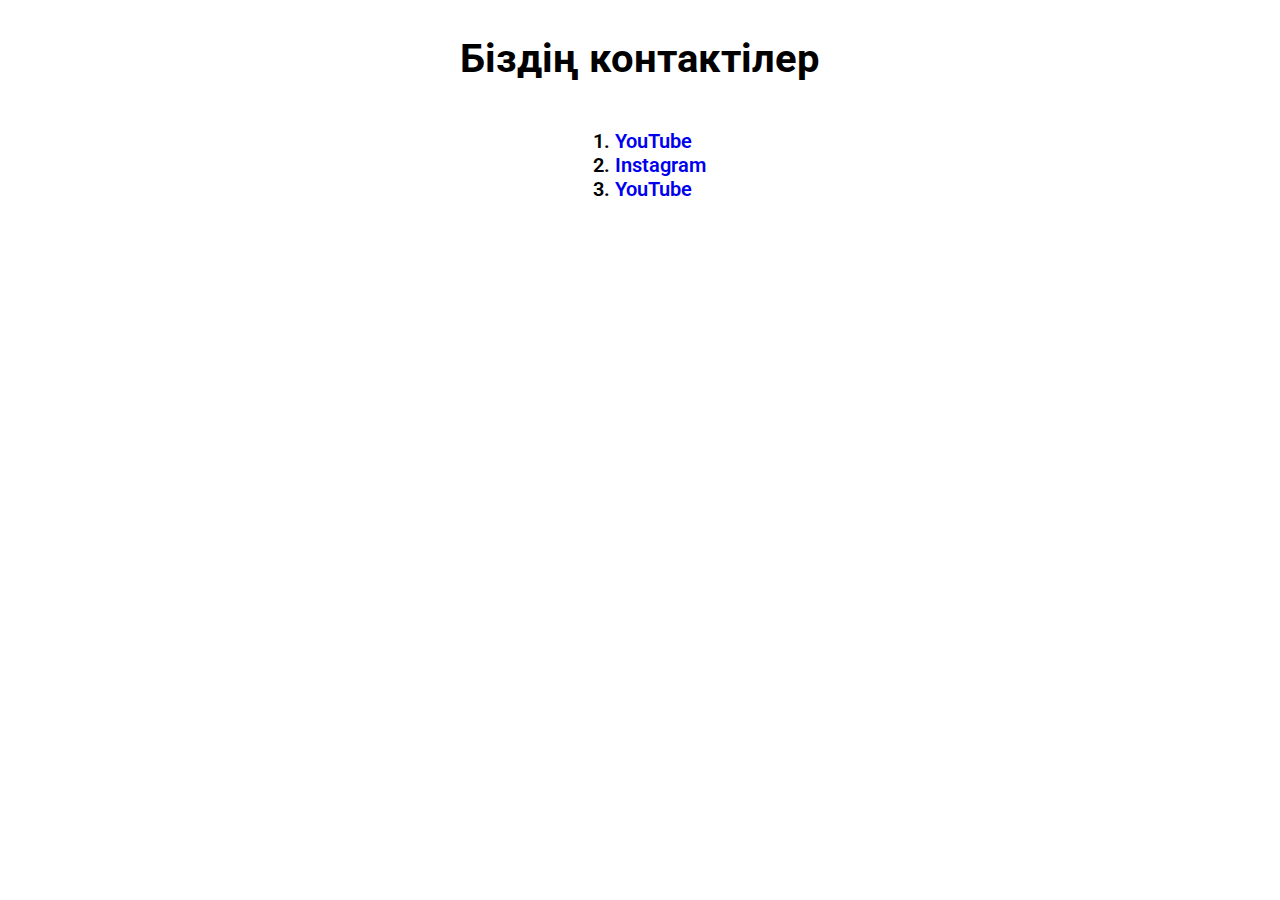
==== third.html @ 0b8427e9 "Add files via upload" ====
<!DOCTYPE html>
<html lang="en">
  <head>
    <meta charset="UTF-8" />
    <meta http-equiv="X-UA-Compatible" content="IE=edge" />
    <meta name="viewport" content="width=device-width, initial-scale=1.0" />
    <title>third</title>
    <link rel="stylesheet" href="css/style.css" />
    <link
      href="https://fonts.googleapis.com/css2?family=Yeseva+One&display=swap"
      rel="stylesheet"
    />
    <link
      href="https://fonts.googleapis.com/css2?family=Roboto:wght@400;700;900&display=swap"
      rel="stylesheet"
    />
  </head>
  <body>
    <div class="container">
      <div class="third__wrapper">
        <h1>Біздің контактілер</h1>
        <ol>
          <li>
            <a href="https://www.youtube.com/">YouTube</a>
          </li>
          <li><a href="https://www.instagram.com/">Instagram</a></li>
          <li>
            <a href="https://www.youtube.com/">YouTube</a>
          </li>
        </ol>
        <iframe
          width="560"
          height="315"
          src="https://www.youtube.com/embed/dQw4w9WgXcQ"
          title="YouTube video player"
          frameborder="0"
          allow="accelerometer; autoplay; clipboard-write; encrypted-media; gyroscope; picture-in-picture"
          allowfullscreen
        ></iframe>
      </div>
    </div>
  </body>
</html>
---- css/style.css ----
.container {
  max-width: 1200px;
  margin: 0 auto;
}

.title {
  font-family: Yeseva One;
  font-weight: 550;
  color: #fff;
}

td {
  border: 1px solid #000000;
  border-radius: 5px;
  background-color: #5f005f;
  color: #fff;
}

.table__wrapper {
  display: flex;
  flex-direction: column;
  justify-content: space-around;
  align-items: center;
  background: url("./../img/bodyImage.jpg");
  padding: 100px 0px;
  border: 1px solid;
  border-radius: 50px;
  box-shadow: 0 0 10px black;
}

.btn {
  border: 1px #000 solid;
  border-radius: 10px;
  margin-top: 200px;
  padding: 20px 30px;
  background-color: #5f005f;
  font-weight: 600;
  color: #fff;
  cursor: pointer;
  text-decoration: none;
}

.second__wrapper {
  display: flex;
  flex-direction: column;
  justify-content: space-around;
  align-items: center;
  font-family: Roboto;
  font-size: 30px;
  font-weight: 600;
  padding: 100px;
  box-shadow: 0 0 10px black;
  background: url("./../img/question.jpg");
  color: #fff;
}

.third__wrapper {
  display: flex;
  flex-direction: column;
  justify-content: space-around;
  align-items: center;
  font-family: Roboto;
  font-size: 20px;
  font-weight: 600;
}

a {
  text-decoration: none;
}

audio {
  margin-top: 100px;
}
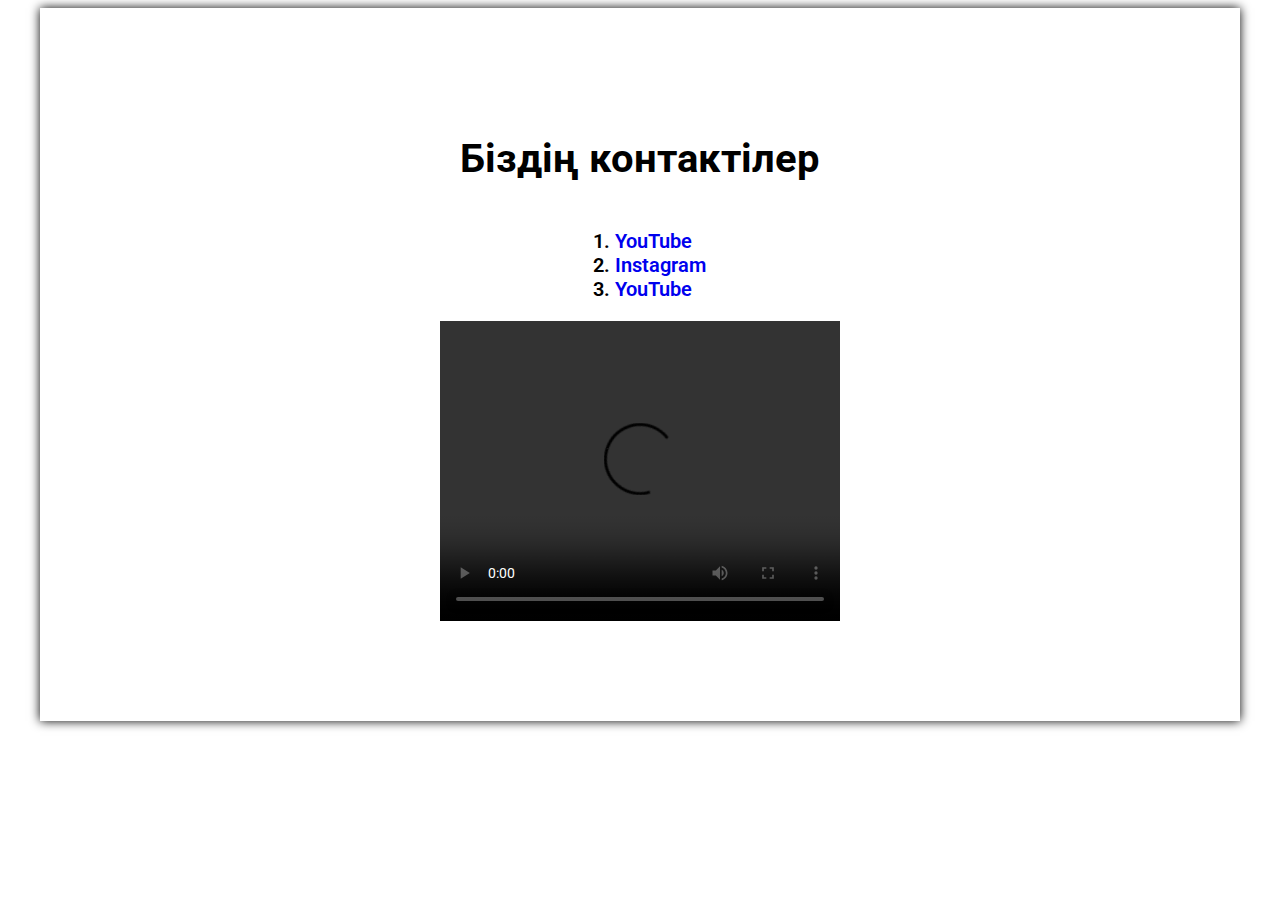
==== commit 32cbcc79: "Update third.html" ====
--- a/third.html
+++ b/third.html
@@ -28,15 +28,12 @@
             <a href="https://www.youtube.com/">YouTube</a>
           </li>
         </ol>
-        <iframe
-          width="560"
-          height="315"
-          src="https://www.youtube.com/embed/dQw4w9WgXcQ"
-          title="YouTube video player"
-          frameborder="0"
-          allow="accelerometer; autoplay; clipboard-write; encrypted-media; gyroscope; picture-in-picture"
-          allowfullscreen
-        ></iframe>
+        <video width="400" height="300" controls="controls">
+        <source
+          src="./video/musicVideo.mp4"
+          type='video/mp4; codecs="avc1.42E01E, mp4a.40.2"'
+        />
+      </video>
       </div>
     </div>
   </body>
--- a/css/style.css
+++ b/css/style.css
@@ -62,6 +62,8 @@
   font-family: Roboto;
   font-size: 20px;
   font-weight: 600;
+  box-shadow: 0 0 10px black;
+  padding: 100px;
 }
 
 a {
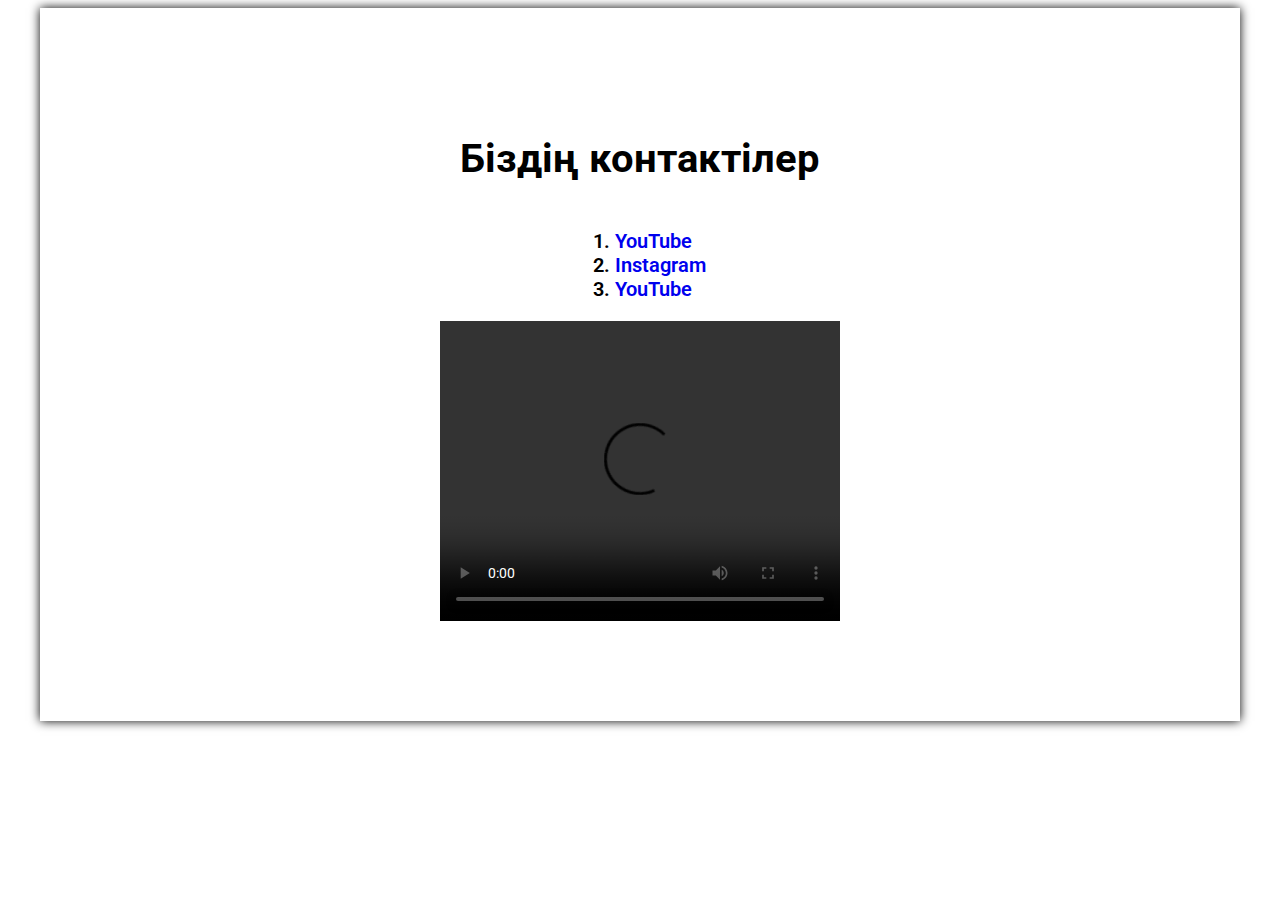
==== commit b5fbf07d: "Update third.html" ====
--- a/third.html
+++ b/third.html
@@ -30,7 +30,7 @@
         </ol>
         <video width="400" height="300" controls="controls">
         <source
-          src="./video/musicVideo.mp4"
+          src="./../video/musicVideo.mp4"
           type='video/mp4; codecs="avc1.42E01E, mp4a.40.2"'
         />
       </video>
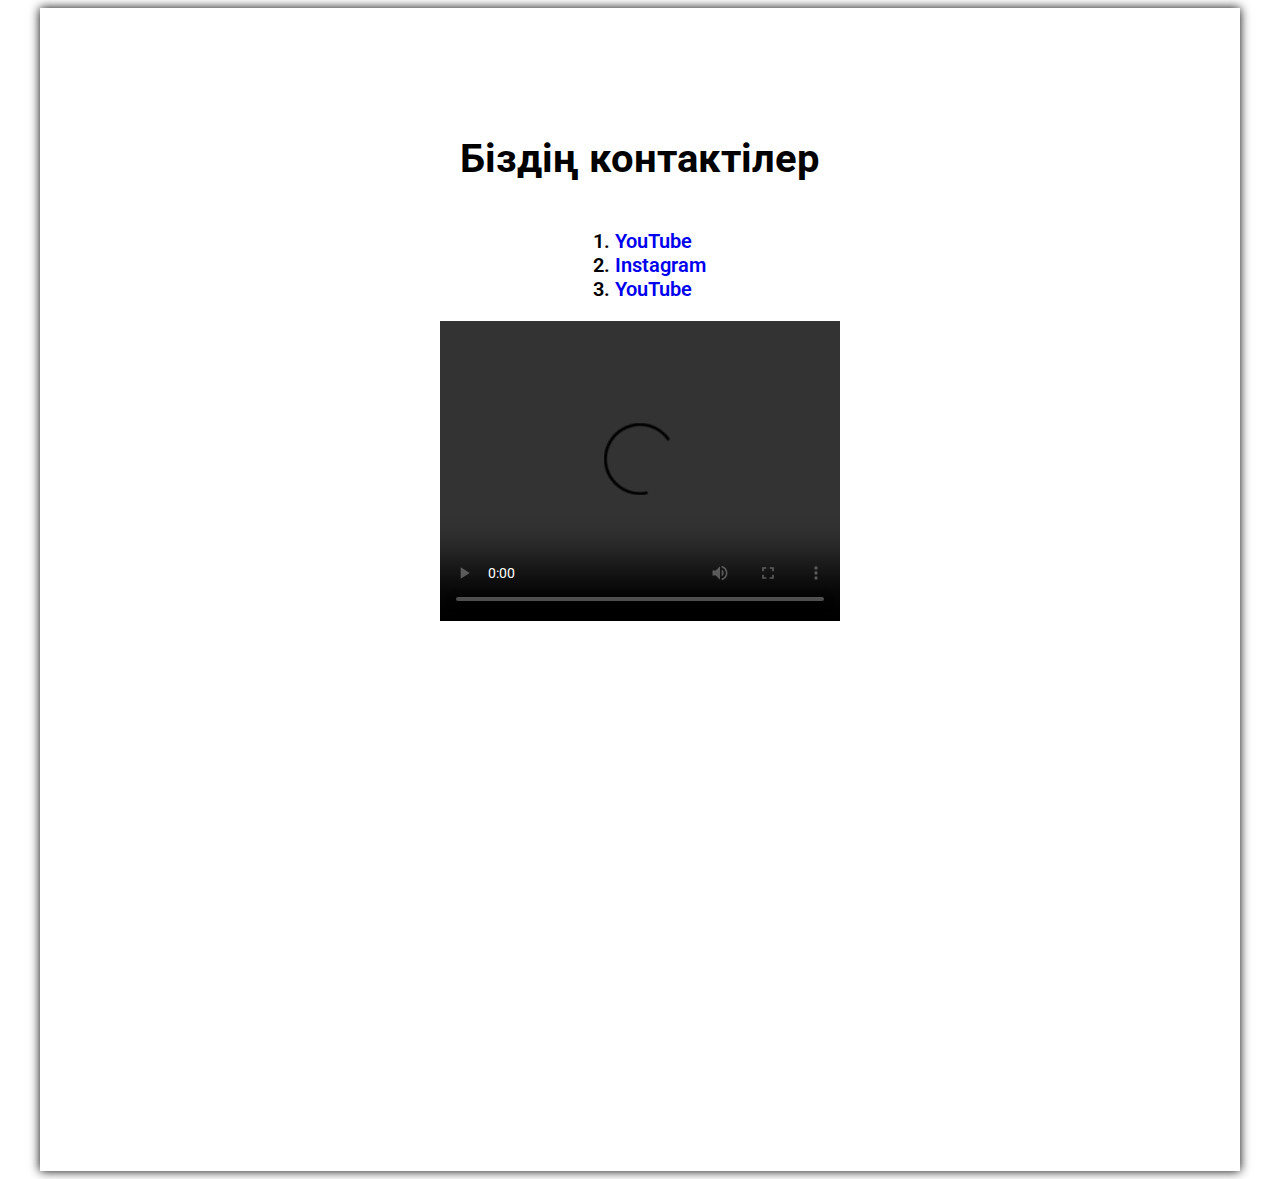
==== commit 588042b0: "Update third.html" ====
--- a/third.html
+++ b/third.html
@@ -30,10 +30,11 @@
         </ol>
         <video width="400" height="300" controls="controls">
         <source
-          src="./../video/musicVideo.mp4"
+          src="./video/musicVideo.mp4"
           type='video/mp4; codecs="avc1.42E01E, mp4a.40.2"'
         />
       </video>
+      <iframe src="https://www.google.com/maps/embed?pb=!1m18!1m12!1m3!1d5815.985145353748!2d76.79925595493152!3d43.20964511740466!2m3!1f0!2f0!3f0!3m2!1i1024!2i768!4f13.1!3m3!1m2!1s0x388342f33c80e621%3A0x89eea1fefadd16dd!2z0J3QsNC30LDRgNCx0LDQtdCyINCY0L3RgtC10LvQu9C10LrRgtGD0LDQu9GM0L3QsNGPINGI0LrQvtC70LAg0YXQuNC80LjQutC-LdCx0LjQvtC70L7Qs9C40YfQtdGB0LrQvtCz0L4g0L3QsNC_0YDQsNCy0LvQtdC90LjRjyDQsiDQsy4g0JDQu9C80LDRgtGL!5e0!3m2!1sru!2skz!4v1639056297477!5m2!1sru!2skz" width="600" height="450" style="border:0;" allowfullscreen="" loading="lazy"></iframe>
       </div>
     </div>
   </body>
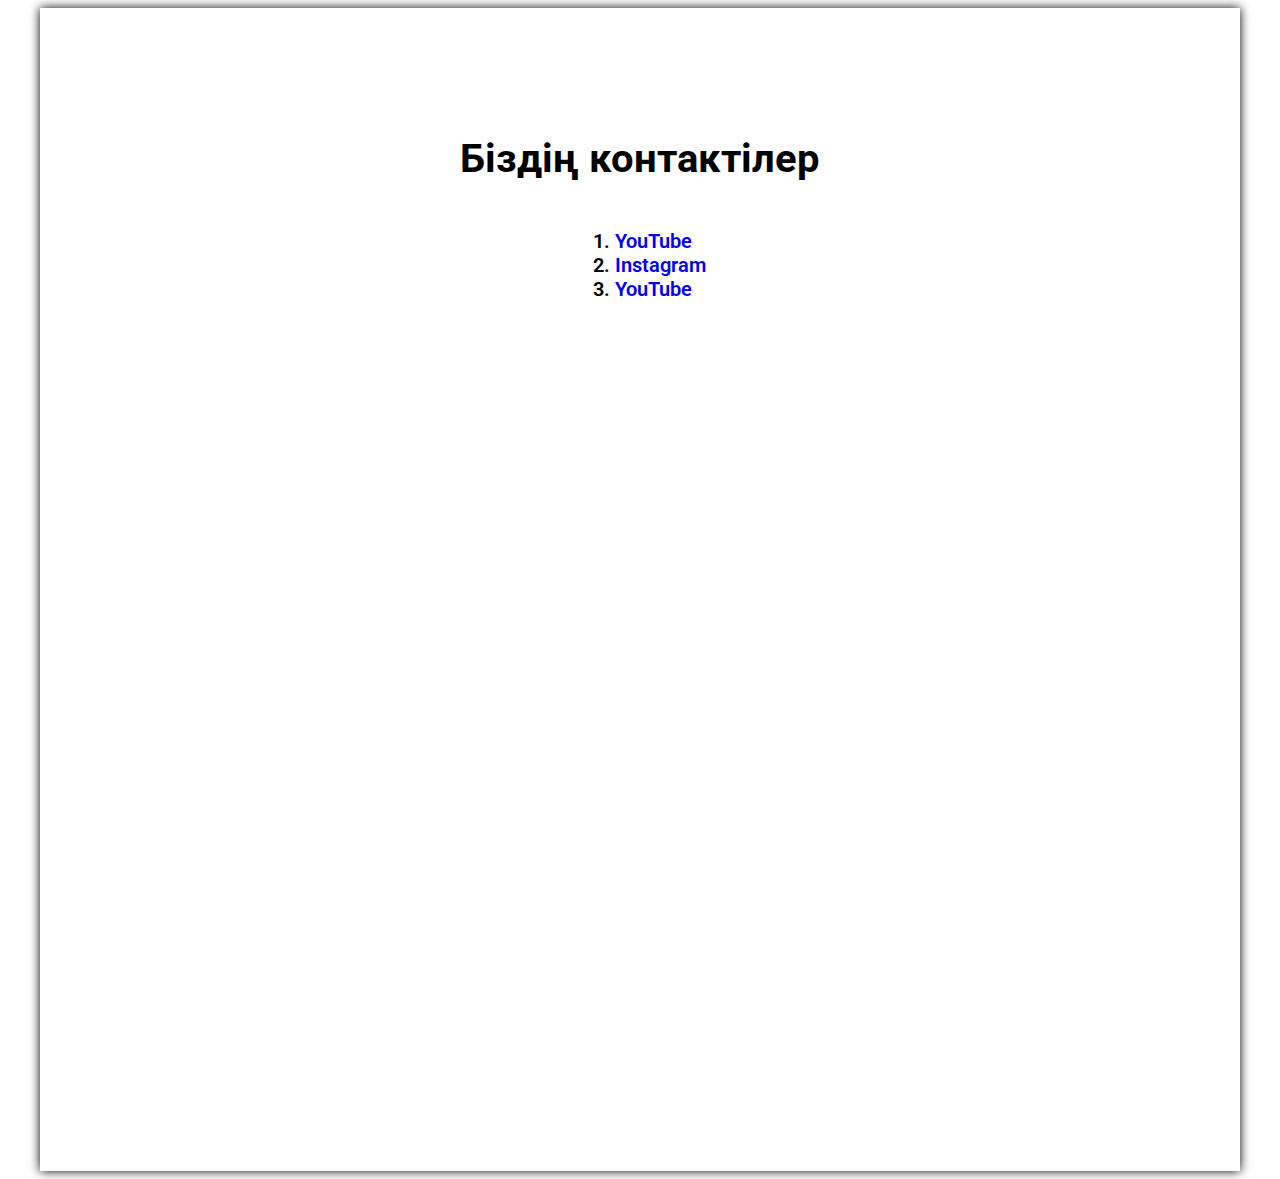
==== commit 584b0a50: "Update third.html" ====
--- a/third.html
+++ b/third.html
@@ -28,7 +28,7 @@
             <a href="https://www.youtube.com/">YouTube</a>
           </li>
         </ol>
-        <video width="400" height="300" controls="controls">
+        <video width="400" height="300">
         <source
           src="./video/musicVideo.mp4"
           type='video/mp4; codecs="avc1.42E01E, mp4a.40.2"'
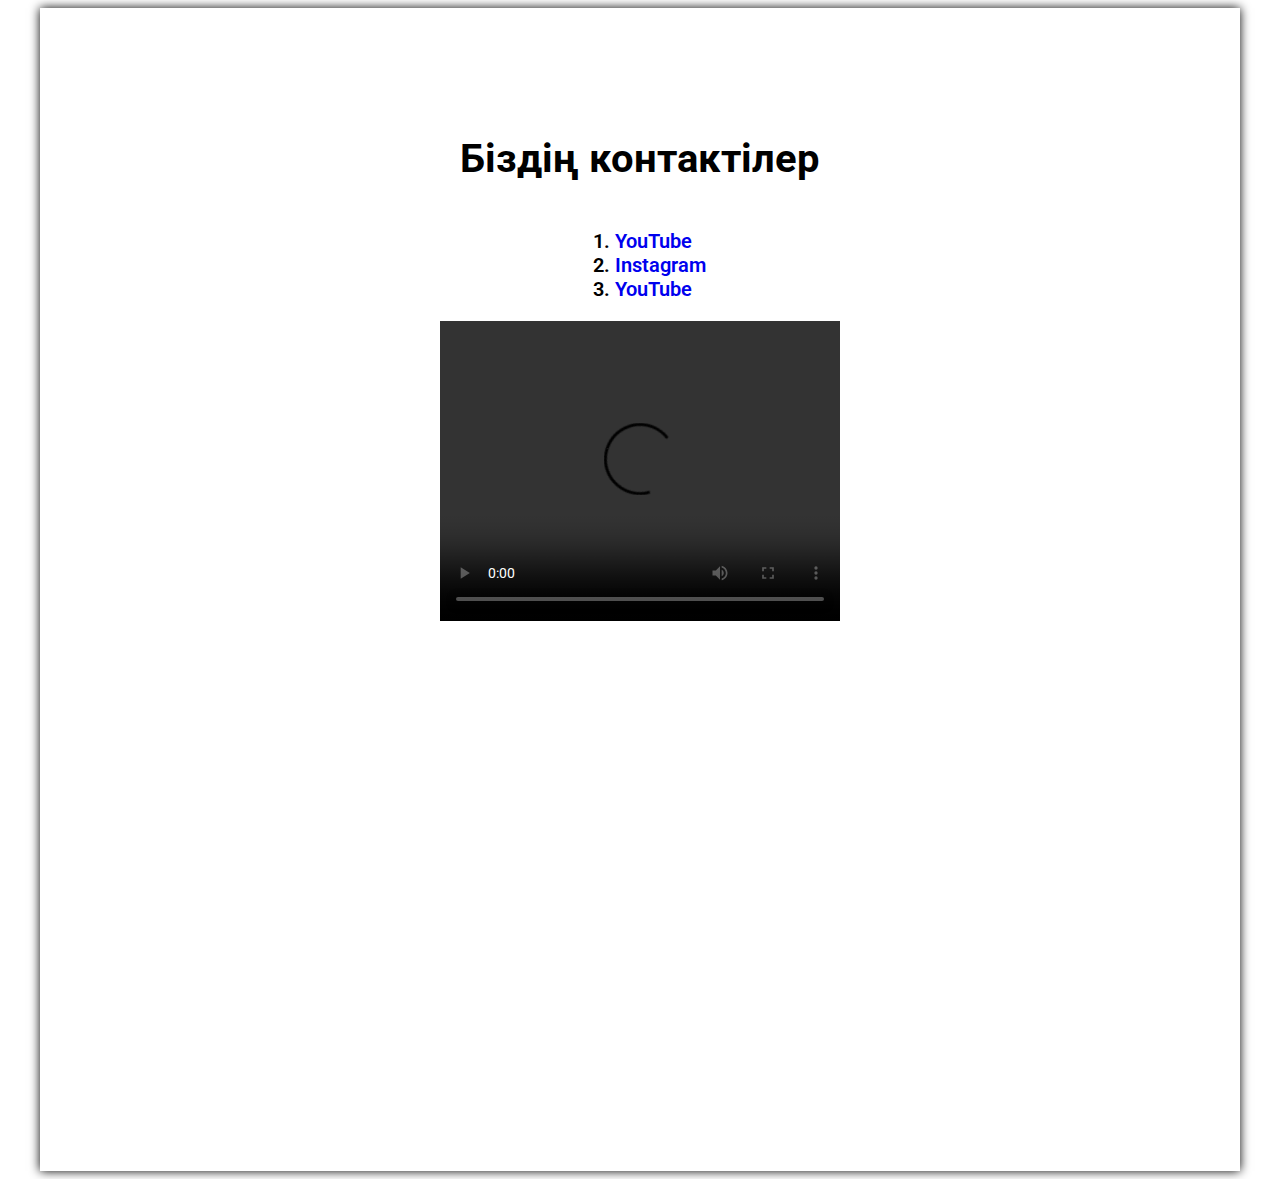
==== commit 74a32601: "Update third.html" ====
--- a/third.html
+++ b/third.html
@@ -28,7 +28,7 @@
             <a href="https://www.youtube.com/">YouTube</a>
           </li>
         </ol>
-        <video width="400" height="300">
+        <video width="400" height="300" autoplay controls>
         <source
           src="./video/musicVideo.mp4"
           type='video/mp4; codecs="avc1.42E01E, mp4a.40.2"'
